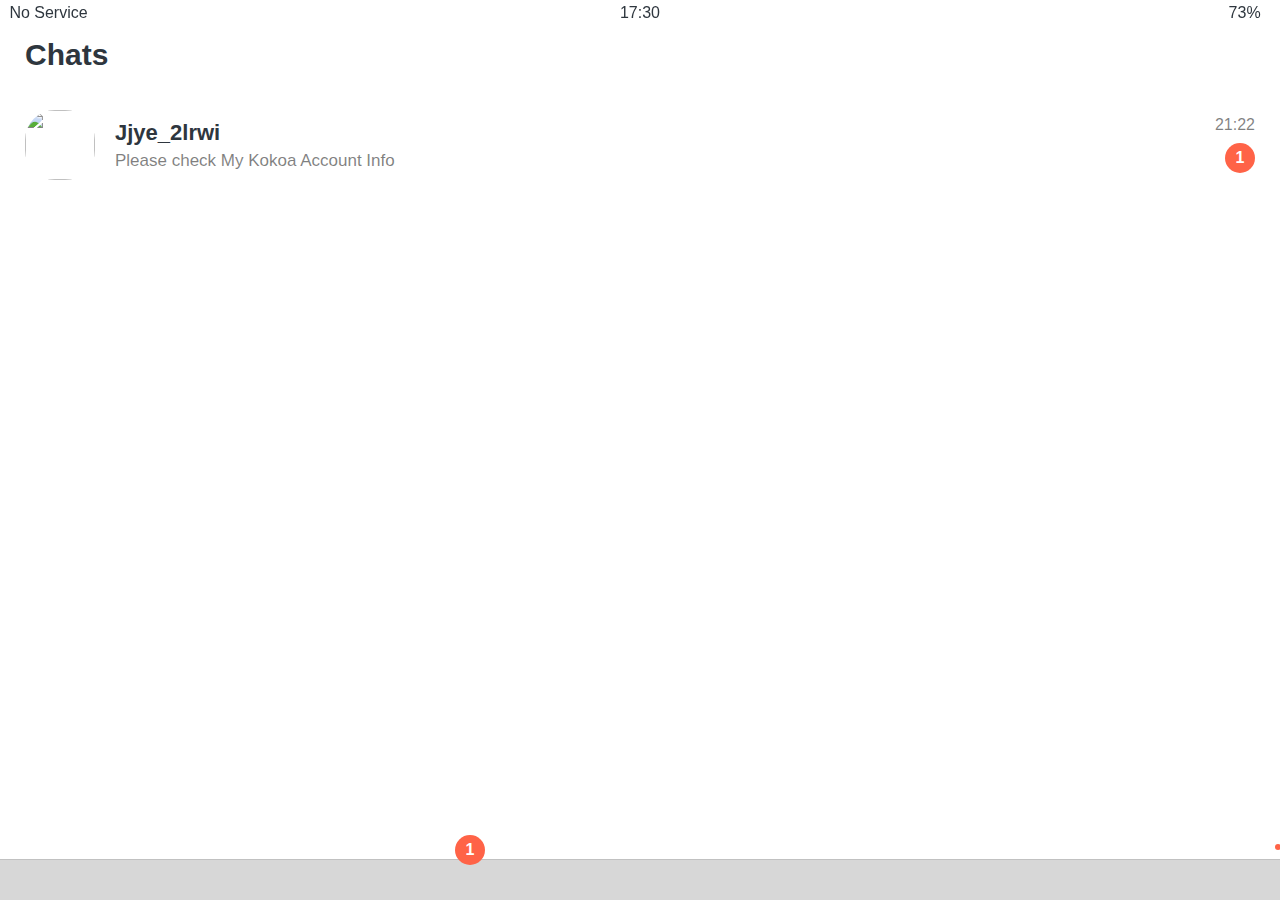
==== chats.html @ d16ae6d0 "Feat. friends, chats 생성 및 추가" ====
<!DOCTYPE html>
<html lang="en">
  <head>
    <link rel="stylesheet" href="css/styles.css" />
    <meta charset="UTF-8" />
    <meta http-equiv="X-UA-Compatible" content="IE=edge" />
    <meta name="viewport" content="width=device-width, initial-scale=1.0" />
    <title>Chats - Kokoa Clone</title>
  </head>
  <body>
    <div class="status-bar">
      <div class="status-bar__column">
        <span>No Service</span>
        <i class="fas fa-wifi"></i>
      </div>
      <div class="status-bar__column">
        <span>17:30</span>
      </div>
      <div class="status-bar__column">
        <span>73%</span>
        <i class="fas fa-battery-three-quarters fa-lg"></i>
        <i class="fas fa-bolt"></i>
      </div>
    </div>

    <header class="screen-header">
      <h1 class="screen-header__title">Chats</h1>
      <div class="screen-header__icons">
        <span><i class="fas fa-search fa-lg"></i></span>
        <span><i class="far fa-comment-dots fa-lg"></i></span>
        <span><i class="fas fa-music fa-lg"></i></span>
        <span><i class="fas fa-cog fa-lg"></i></span>
      </div>
    </header> 

    <main class="main-screen">
      <div class="user-component">
        <div class="user-component__column">
          <img src="https://avatars.githubusercontent.com/u/98861355"
          class="user-component__avatar"
          />
          <div class="user-component__text">
            <h4 class="user-component__title">Jjye_2lrwi</h4>
            <h6 class="user-component__subtitle">
              Please check My Kokoa Account Info
            </h6>
          </div>
        </div>
        <div class="user-component__column">
          <span class="user-component__time">21:22</span>
          <div class="badge">1</div>
        </div>
      </div>
    </main>

  
    

    <nav class="nav">
      <ul class="nav__list">
        <li class="nav__btn">
          <a class="nav__link" href="friends.html"
            ><i class="far fa-user fa-2x"></i
          ></a>
        </li>
        <li class="nav__btn">
          <a class="nav__link" href="chats.html">
            <span class="nav__notification badge">1</span>
            <i class="fas fa-comment fa-2x"></i>
          </a>
          </li>
        </li class="nav__btn">
        <li class="nav__btn">
          <a class="nav__link" href="find.html"><i class="fas fa-search fa-2x"></i></a>
        </li>
        <li class="nav__btn">
          <a class="nav__link" href="more.html">
            <span class="noti"></span>
            <i class="fas fa-ellipsis-h fa-2x"></i></a>
        </li>
      </ul>
    </nav>

    <script
      src="https://kit.fontawesome.com/6478f529f2.js"
      crossorigin="anonymous"
    ></script>
  </body>
</html>
---- css/styles.css ----
@import "reset.css";
@import "variables.css";

/* Cmponents */
@import "components/status-bar.css";
@import "components/nav-bar.css";
@import "components/screen-header.css";
@import "components/user-component.css";
@import "components/badge.css";



/* Screens */
@import "screens/login.css";
@import "screens/friends.css";



body {
  color: #2e363e;
  font-family:-apple-system, BlinkMacSystemFont,
   'Segoe UI', Roboto, Oxygen, Ubuntu, Cantarell,
    'Open Sans', 'Helvetica Neue', sans-serif;
}
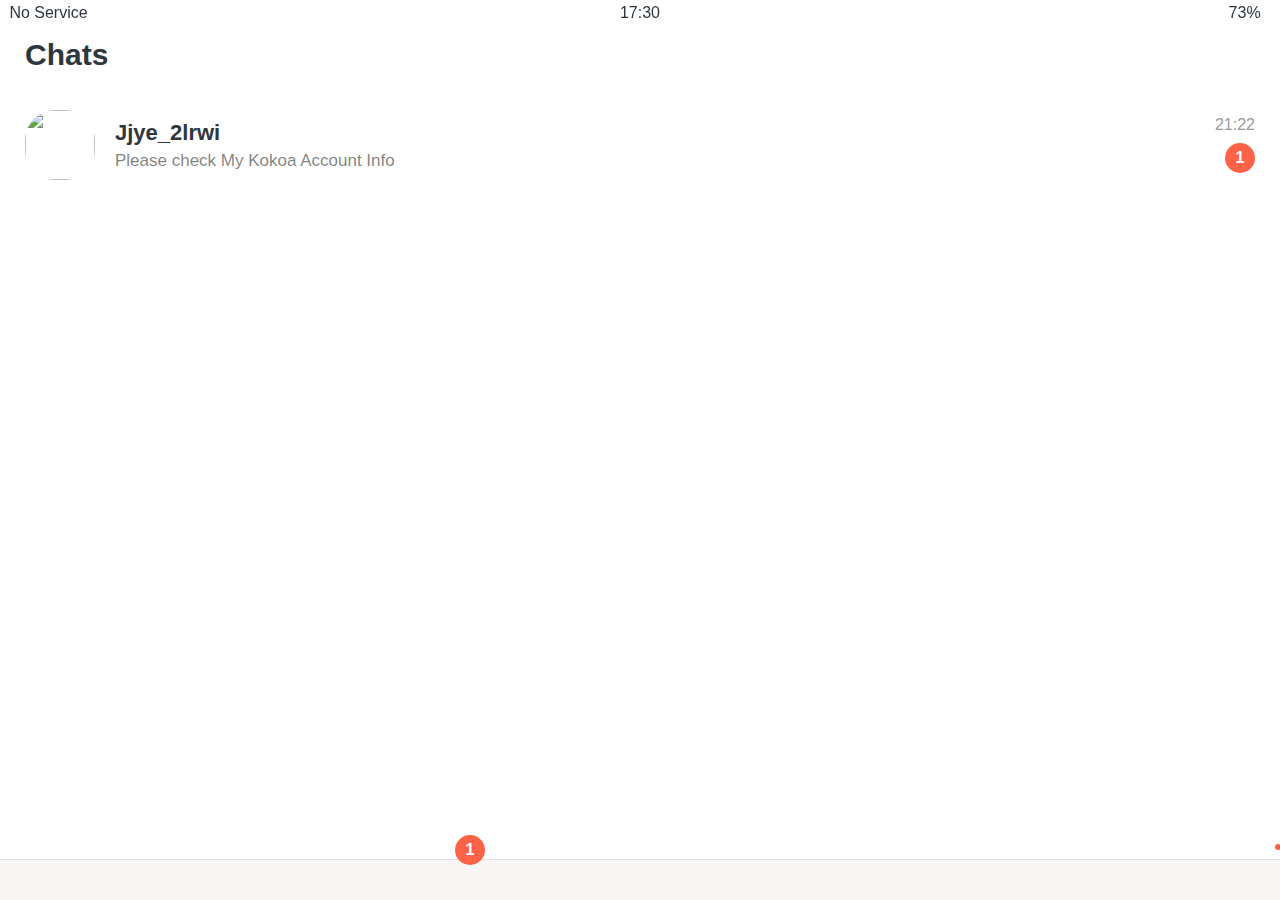
==== commit a011084e: "feat. 페이지 추가" ====
--- a/chats.html
+++ b/chats.html
@@ -59,9 +59,8 @@
     <nav class="nav">
       <ul class="nav__list">
         <li class="nav__btn">
-          <a class="nav__link" href="friends.html"
-            ><i class="far fa-user fa-2x"></i
-          ></a>
+          <a class="nav__link" href="friends.html">
+           <i class="far fa-user fa-2x"></i></a>
         </li>
         <li class="nav__btn">
           <a class="nav__link" href="chats.html">
@@ -71,7 +70,8 @@
           </li>
         </li class="nav__btn">
         <li class="nav__btn">
-          <a class="nav__link" href="find.html"><i class="fas fa-search fa-2x"></i></a>
+          <a class="nav__link" href="find.html">
+          <i class="fas fa-search fa-2x"></i></a>
         </li>
         <li class="nav__btn">
           <a class="nav__link" href="more.html">
--- a/css/styles.css
+++ b/css/styles.css
@@ -7,12 +7,16 @@
 @import "components/screen-header.css";
 @import "components/user-component.css";
 @import "components/badge.css";
+@import "components/icon-row.css";
 
 
 
 /* Screens */
 @import "screens/login.css";
 @import "screens/friends.css";
+@import "screens/find.css";
+@import "screens/more.css";
+
 
 
 
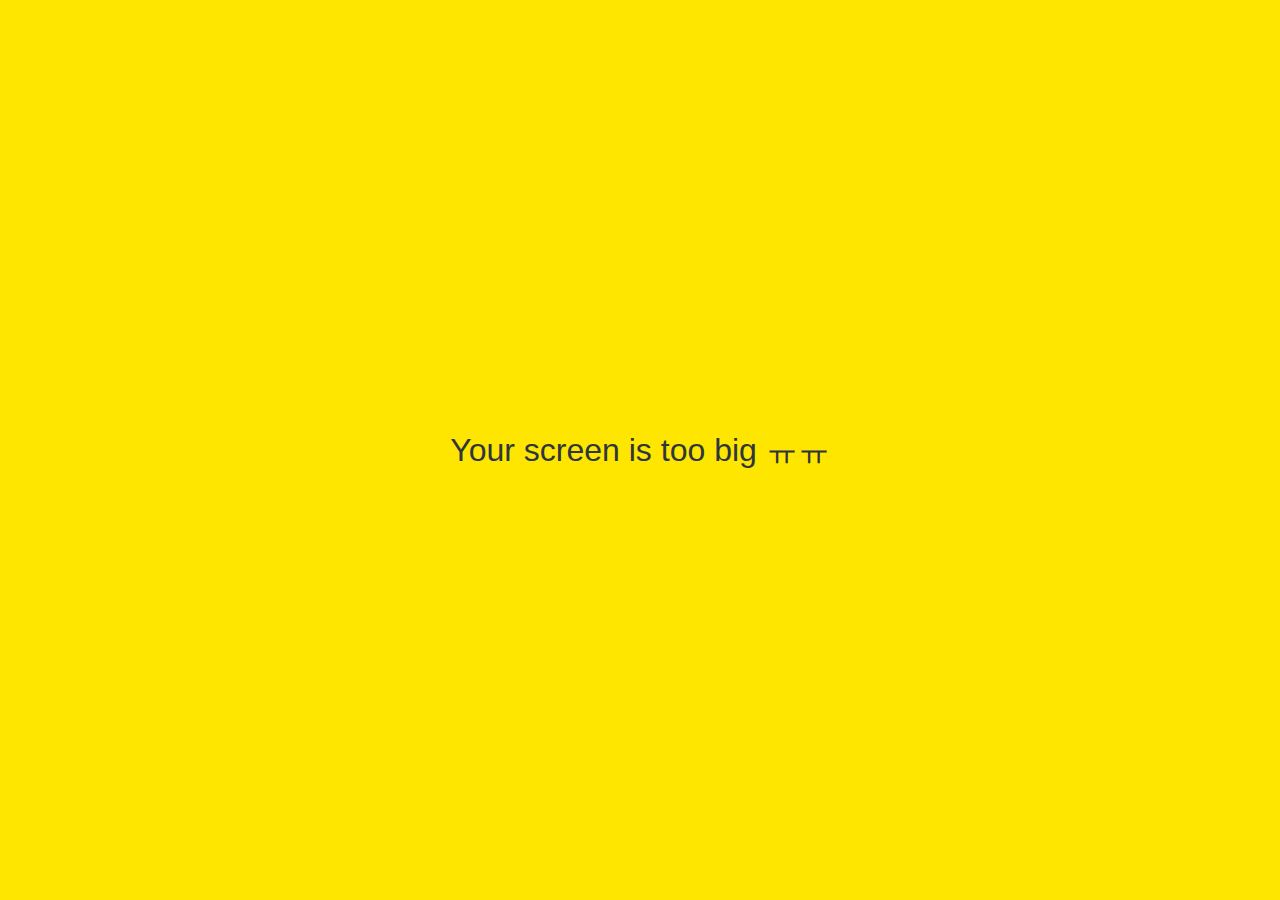
==== commit d735db17: "총정리" ====
--- a/chats.html
+++ b/chats.html
@@ -34,7 +34,8 @@
     </header> 
 
     <main class="main-screen">
-      <div class="user-component">
+      <a href="chat.html">
+        <div class="user-component">
         <div class="user-component__column">
           <img src="https://avatars.githubusercontent.com/u/98861355"
           class="user-component__avatar"
@@ -50,7 +51,8 @@
           <span class="user-component__time">21:22</span>
           <div class="badge">1</div>
         </div>
-      </div>
+        </div>
+     </a>
     </main>
 
   
@@ -81,6 +83,11 @@
       </ul>
     </nav>
 
+    <div class="no-mobile">
+      <span>Your screen is too big ㅠㅠ</span>
+    </div>
+
+
     <script
       src="https://kit.fontawesome.com/6478f529f2.js"
       crossorigin="anonymous"
--- a/css/styles.css
+++ b/css/styles.css
@@ -5,10 +5,11 @@
 @import "components/status-bar.css";
 @import "components/nav-bar.css";
 @import "components/screen-header.css";
+@import "components/alt-screen-header.css";
 @import "components/user-component.css";
 @import "components/badge.css";
 @import "components/icon-row.css";
-
+@import "components/no-mobile.css";
 
 
 /* Screens */
@@ -16,6 +17,10 @@
 @import "screens/friends.css";
 @import "screens/find.css";
 @import "screens/more.css";
+@import "screens/settings.css";
+@import "screens/chat.css";
+
+
 
 
 
